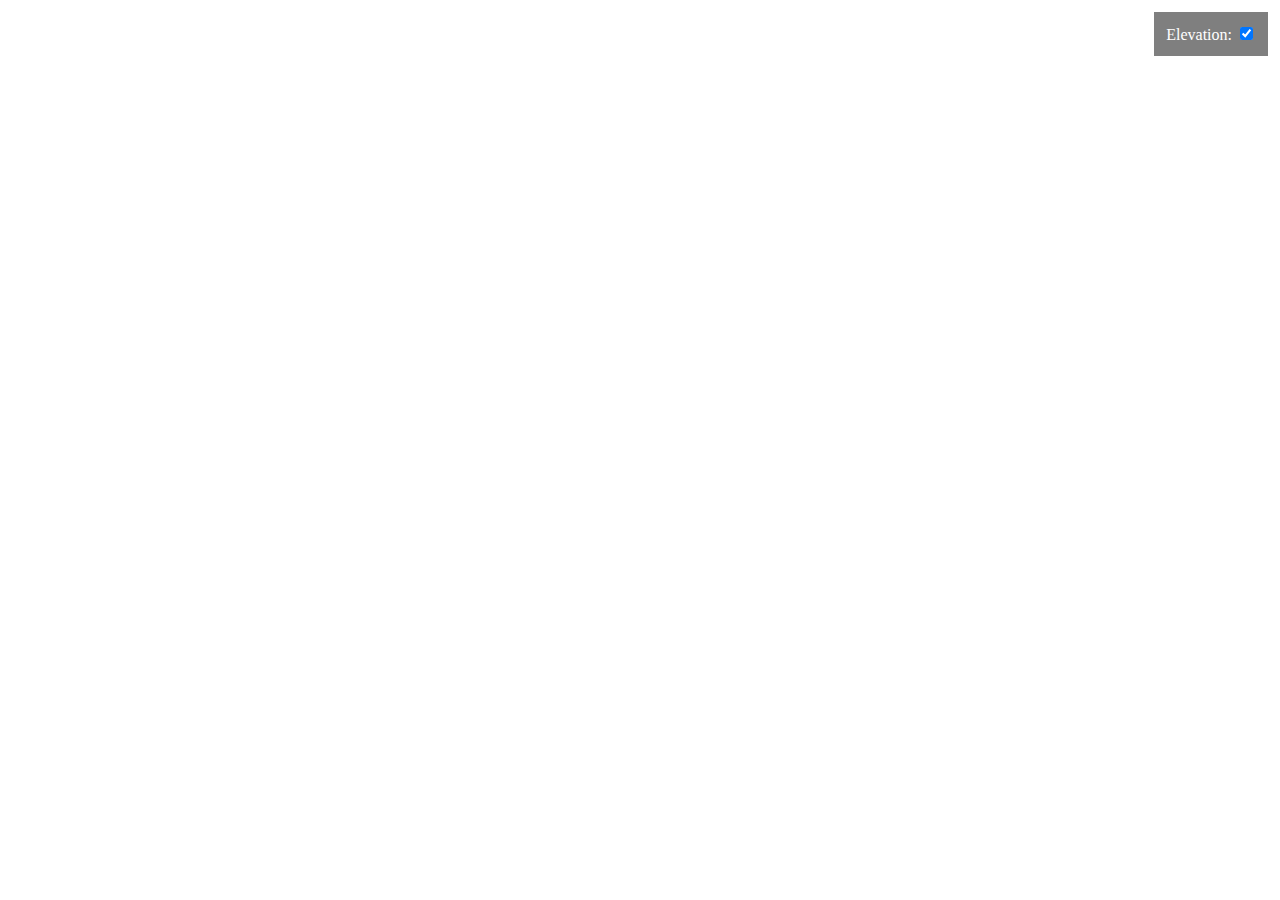
==== MappingHistoryIL/index.html @ 72148627 "Update" ====
<!DOCTYPE html>
<html>
<head>
  <meta charset="utf-8">
  <meta name="viewport" content="initial-scale=1,maximum-scale=1,user-scalable=no">
  <title>Test 3d Map</title>
  <style>
    html,
    body {
      padding: 0;
      margin: 0;
    }


    #elevationDiv {
      position: absolute;
      top: 12px;
      right: 12px;
      padding: 12px;
      background-color: rgba(0, 0, 0, 0.5);
      color: white;
    }

  </style>

  <link rel="stylesheet" href="https://js.arcgis.com/4.0beta3/esri/css/main.css">
  <script src="https://js.arcgis.com/4.0beta3/"></script>

  <script>
    require([
      "esri/Map",
      "esri/views/SceneView",
      "esri/layers/SceneLayer",
      "esri/layers/GraphicsLayer",
      
      "dojo/dom",
      "dojo/on",
      "dojo/domReady!"
    ], function(Map, SceneView, SceneLayer, GraphicsLayer, dom, on) {

      var map = new Map({
        basemap: "hybrid"
      });


      var view = new SceneView({
        container: "viewDiv",
        map: map,
        camera: {
          position:  [-88.237, 40.09, 1000],
          tilt: 50
        }
      });

      //Create SceneLayer and add to the map
      var sceneLayer = new SceneLayer({
        url: "https://gis.library.illinois.edu/arcgis/rest/services/Hosted/TestScene_WSL/SceneServer/layers/0/",
        elevationInfo: {
          mode: "onTheGround"
        }
      });

      map.add(sceneLayer);

      view.then(function() {
        // Store the default elevation layers
        var elevationLayers = map.basemap.elevationLayers.getAll();

        on(dom.byId("elevationInput"), "change", updateElevation);

        function updateElevation(ev) {
          if (!ev.target.checked) {
            // Clear all elevation layers
            map.basemap.elevationLayers.clear();
          } else {
            // Restore elevation layers to the original ones
            map.basemap.elevationLayers = elevationLayers;
          }
        }
      });

    });
  </script>
</head>

<body>
  <div id="viewDiv"></div>
  <div id="elevationDiv">
    <label>Elevation:
      <input id="elevationInput" type="checkbox" checked="yes">
    </label>
  </div>
</body>
</html>
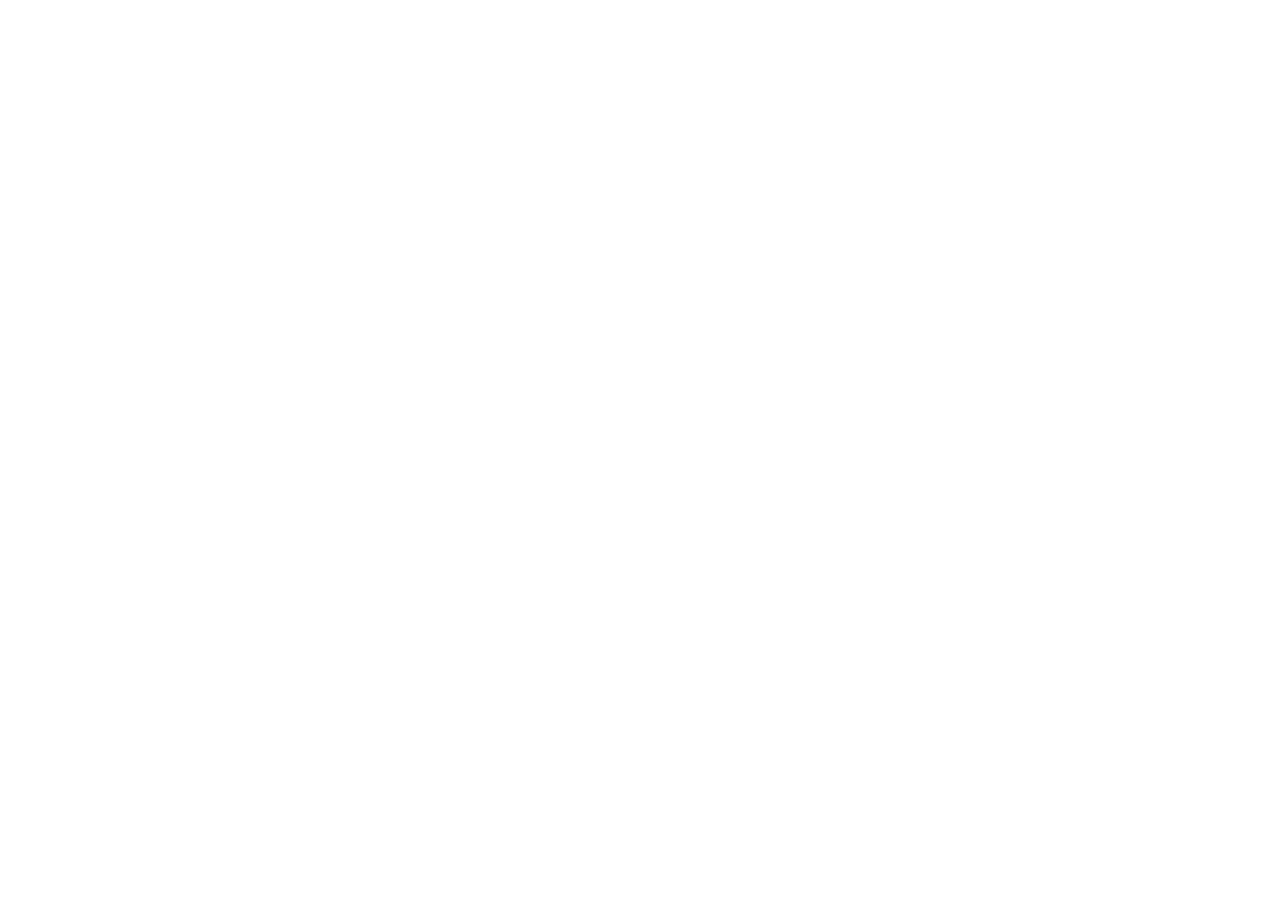
==== commit ce16539f: "Update" ====
--- a/MappingHistoryIL/index.html
+++ b/MappingHistoryIL/index.html
@@ -1,29 +1,26 @@
 <!DOCTYPE html>
 <html>
 <head>
+  
   <meta charset="utf-8">
   <meta name="viewport" content="initial-scale=1,maximum-scale=1,user-scalable=no">
-  <title>Test 3d Map</title>
+  
+  <title>University of Illinois 3D Buildings Test Map</title>
+  
+  <link rel="stylesheet" href="https://js.arcgis.com/4.0beta3/esri/css/main.css">
+  
   <style>
+
     html,
-    body {
+    body,
+    #viewDiv {
       padding: 0;
       margin: 0;
     }
 
-
-    #elevationDiv {
-      position: absolute;
-      top: 12px;
-      right: 12px;
-      padding: 12px;
-      background-color: rgba(0, 0, 0, 0.5);
-      color: white;
-    }
-
   </style>
 
-  <link rel="stylesheet" href="https://js.arcgis.com/4.0beta3/esri/css/main.css">
+  
   <script src="https://js.arcgis.com/4.0beta3/"></script>
 
   <script>
@@ -31,12 +28,11 @@
       "esri/Map",
       "esri/views/SceneView",
       "esri/layers/SceneLayer",
-      "esri/layers/GraphicsLayer",
       
       "dojo/dom",
       "dojo/on",
       "dojo/domReady!"
-    ], function(Map, SceneView, SceneLayer, GraphicsLayer, dom, on) {
+    ], function(Map, SceneView, SceneLayer, dom, on) {
 
       var map = new Map({
         basemap: "hybrid"
@@ -46,49 +42,36 @@
       var view = new SceneView({
         container: "viewDiv",
         map: map,
+        environment: {
+          lighting: {
+          directShadows: true,
+          ambientOcclusion: true,
+          date: new Date()
+          },
+          atmosphere: "realistic"
+        },
         camera: {
-          position:  [-88.237, 40.09, 1000],
-          tilt: 50
+          position:  [-88.235, 40.089, 400],
+          tilt: 80
         }
       });
 
       //Create SceneLayer and add to the map
       var sceneLayer = new SceneLayer({
-        url: "https://gis.library.illinois.edu/arcgis/rest/services/Hosted/TestScene_WSL/SceneServer/layers/0/",
-        elevationInfo: {
-          mode: "onTheGround"
-        }
+        url: "https://gis.library.illinois.edu/arcgis/rest/services/Hosted/Buildings3DTest/SceneServer/layers/0/",
       });
 
       map.add(sceneLayer);
 
-      view.then(function() {
-        // Store the default elevation layers
-        var elevationLayers = map.basemap.elevationLayers.getAll();
-
-        on(dom.byId("elevationInput"), "change", updateElevation);
-
-        function updateElevation(ev) {
-          if (!ev.target.checked) {
-            // Clear all elevation layers
-            map.basemap.elevationLayers.clear();
-          } else {
-            // Restore elevation layers to the original ones
-            map.basemap.elevationLayers = elevationLayers;
-          }
-        }
-      });
-
     });
   </script>
+
 </head>
 
+
 <body>
+
   <div id="viewDiv"></div>
-  <div id="elevationDiv">
-    <label>Elevation:
-      <input id="elevationInput" type="checkbox" checked="yes">
-    </label>
-  </div>
+
 </body>
 </html>